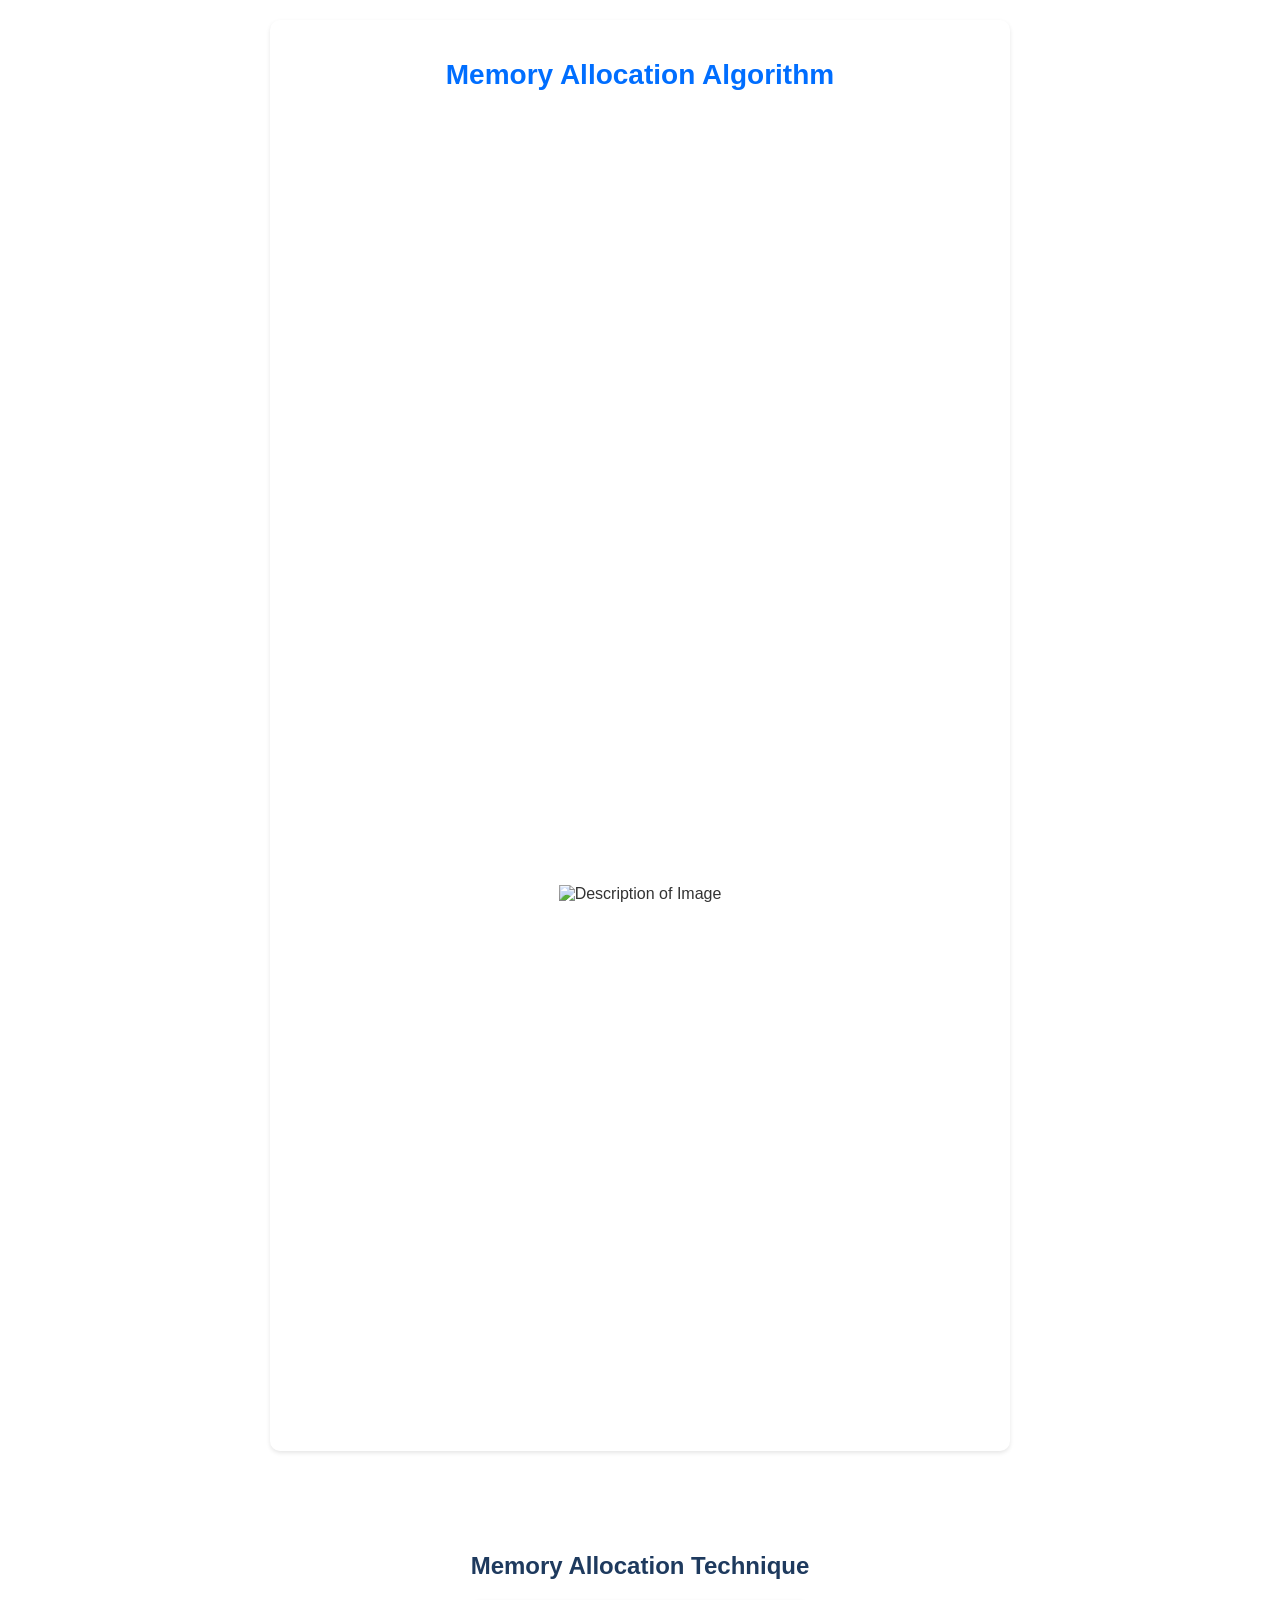
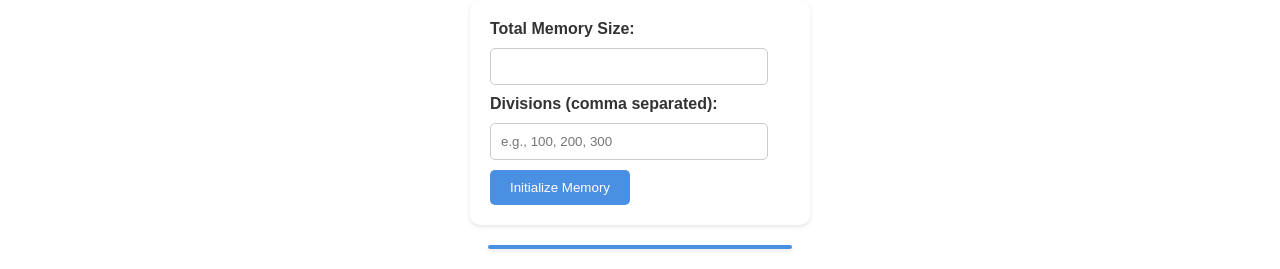
==== mem_all.html @ e00f2bf7 "Add files via upload" ====
<!DOCTYPE html>
<html lang="en">
<head>
    <meta charset="UTF-8">
    <meta name="viewport" content="width=device-width, initial-scale=1.0">
    <title>Kernel Memory Allocation</title>
    <style>
        body {
            font-family: 'Segoe UI', Tahoma, Geneva, Verdana, sans-serif;
            color: #333;
            display: flex;
            flex-direction: column;
            align-items: center;
            margin: 0;
            padding: 20px;
            background-size: cover; /* Cover the entire viewport */
            background-attachment: fixed; /* Fix the background */
            background-image: url('https://images.pexels.com/photos/1679719/pexels-photo-1679719.jpeg?auto=compress&cs=tinysrgb&w=1260&h=750&dpr=1'); 
        }
        h1 {
            font-size: 28px;
            color: #006eff;
            margin-bottom: 20px;
        }
        p {
            font-size: 16px;
            line-height: 1.6;
            color: #ffffff;
            margin-bottom: 20px;
        }
        .container {
            background-color: #ffffff2f;
            border-radius: 10px;
            box-shadow: 0 2px 4px rgba(0,0,0,0.1);
            padding: 20px;
            margin-bottom: 20px;
            width: 700px;
            max-width: 100%;
        }
        h2 {
            font-size: 24px;
            color: #1e3a5e;
            margin-bottom: 20px;
        }
        ul {
            list-style-type: disc;
            padding-left: 20px;
            color: #ffffff;
        }
        form {
            background-color: #fff;
            border-radius: 10px;
            box-shadow: 0 2px 4px rgba(0,0,0,0.1);
            padding: 20px;
            margin-bottom: 20px;
            width: 300px;
        }
        label {
            display: block;
            margin-bottom: 10px;
            font-weight: bold;
        }
        input[type="number"], input[type="text"] {
            width: calc(100% - 22px);
            padding: 10px;
            margin-bottom: 10px;
            border: 1px solid #ccc;
            border-radius: 5px;
            box-sizing: border-box;
        }
        button {
            background-color: #4a90e2;
            color: white;
            border: none;
            padding: 10px 20px;
            border-radius: 5px;
            cursor: pointer;
            transition: background-color 0.3s;
        }
        button:hover {
            background-color: #357abd;
        }
        .memory {
            display: flex;
            flex-direction: column;
            width: 300px;
            border: 2px solid #4a90e2;
            border-radius: 10px;
            overflow: hidden;
            background-color: #fff;
            box-shadow: 0 2px 4px rgba(0,0,0,0.1);
        }
        .partition {
            text-align: center;
            position: relative;
            padding: 10px 0;
            overflow: hidden;
            transition: background-color 0.3s, height 0.3s, transform 0.3s ease-in-out;
        }
        .allocated, .free {
            border-bottom: 1px solid #ccc;
        }
        .allocated {
            background-color: #8bc34a;
            color: #333;
        }
        .free {
            background-color: #e0e0e0;
            color: #555;
        }
        .highlight {
            background-color: #ffeb3b !important;
        }
    </style>
</head>
<body>
    <div class="container">
        <h1 style="text-align: center;">Memory Allocation Algorithm</h1>
        <p style="text-align: justify;">DragonflyBSD uses a algorithm for allocating kernel memory is known as slab allocation. It eliminates fragmentation caused by allocations and deallocations. This method is used to retain allocated memory that contains a data object of a certain type for reuse upon subsequent allocations of objects of the same type. In slab allocation, memory chunks suitable to fit data objects of a certain type or size are preallocated. The cache does not free the space immediately after use, although it keeps track of data which are required frequently so that whenever a request is made, the data will reach very fast.</p>
        <p>Two terms required are:</p>
        <ul>
            <li><strong>Slab</strong> – A slab is made up of one or more physically contiguous pages. The slab is the actual container of data associated with objects of the specific kind of the containing cache.</li>
            <li><strong>Cache</strong> – Cache represents a small amount of very fast memory. A cache consists of one or more slabs. There is a single cache for each unique kernel data structure.</li>
        </ul>
        <div style="display: flex; justify-content: center; align-items: center; height: 100vh;">
            <img src="https://media.geeksforgeeks.org/wp-content/cdn-uploads/12-3.jpg" alt="Description of Image" style="max-width: 100%; height: auto;">
          </div>
        <p style="font-family:Verdana, Geneva, Tahoma, sans-serif;">BUT THE SLAB ALLOCATION ALGORITHM IS MAINLY BASED ON FIRST-FIT ALGORIHTM SO LETS SEE ITS VISUAL IMPLEMENTATION OF FIRST-FIT</p>
    </div>
        <p style="font-family:Verdana, Geneva, Tahoma, sans-serif;">BUT THE SLAB ALLOCATION ALGORITHM IS MAINLY BASED ON FIRST-FIT ALGORIHTM SO LETS SEE ITS VISUAL IMPLEMENTATION OF FIRST-FIT</p>
    </div>

    <h2>Memory Allocation Technique</h2>

    <form id="memoryForm">
        <label for="memorySize">Total Memory Size:</label>
        <input type="number" id="memorySize" required>
        <br>
        <label for="divisions">Divisions (comma separated):</label>
        <input type="text" id="divisions" placeholder="e.g., 100, 200, 300" required>
        <br>
        <button type="submit">Initialize Memory</button>
    </form>

    <form id="allocationForm" style="display:none;">
        <label for="allocation">Allocate Memory Size:</label>
        <input type="number" id="allocation" placeholder="e.g., 50" required>
        <button type="submit">Allocate</button>
    </form>

    <button id="clearButton" style="display:none;">Clear Allocations</button>

    <div id="memoryContainer" class="memory"></div>

    <script>
        let partitions = [];

        document.getElementById('memoryForm').addEventListener('submit', function(event) {
            event.preventDefault();
            const memorySize = parseInt(document.getElementById('memorySize').value);
            const divisions = document.getElementById('divisions').value.split(',').map(Number);
            const memoryContainer = document.getElementById('memoryContainer');
            memoryContainer.innerHTML = '';

            partitions = divisions.map(size => ({
                size: size,
                allocated: false,
                allocatedSize: 0,
                element: null
            }));

            partitions.forEach(partition => {
                const div = document.createElement('div');
                div.className = 'partition free';
                div.style.height = (partition.size / memorySize) * 100 + '%';
                div.textContent = `Free: ${partition.size}`;
                memoryContainer.appendChild(div);
                partition.element = div;
            });

            document.getElementById('allocationForm').style.display = 'block';
            document.getElementById('clearButton').style.display = 'block';
        });

        document.getElementById('allocationForm').addEventListener('submit', function(event) {
            event.preventDefault();
            const request = parseInt(document.getElementById('allocation').value);
            document.getElementById('allocation').value = '';

            let allocated = false;
            partitions.forEach(partition => {
                if (!partition.allocated && partition.size >= request && !allocated) {
                    partition.allocated = true;
                    partition.allocatedSize = request;
                    const div = partition.element;
                    div.classList.remove('free');
                    div.classList.add('allocated');
                    const remainingSpace = partition.size - request;
                    div.textContent = `Allocated: ${request}, Free: ${remainingSpace}`;
                    div.style.transform = 'scale(1.1)';
                    setTimeout(() => {
                        div.style.transform = 'scale(1)';
                    }, 300);
                    allocated = true;
                }
            });

            if (!allocated) {
                alert(`Request of size ${request} could not be allocated`);
            }
        });

        document.getElementById('clearButton').addEventListener('click', function() {
            const memoryContainer = document.getElementById('memoryContainer');
            memoryContainer.innerHTML = '';
            document.getElementById('memoryForm').reset();
            document.getElementById('allocationForm').style.display = 'none';
            document.getElementById('clearButton').style.display = 'none';
        });
    </script>
</body>
</html>
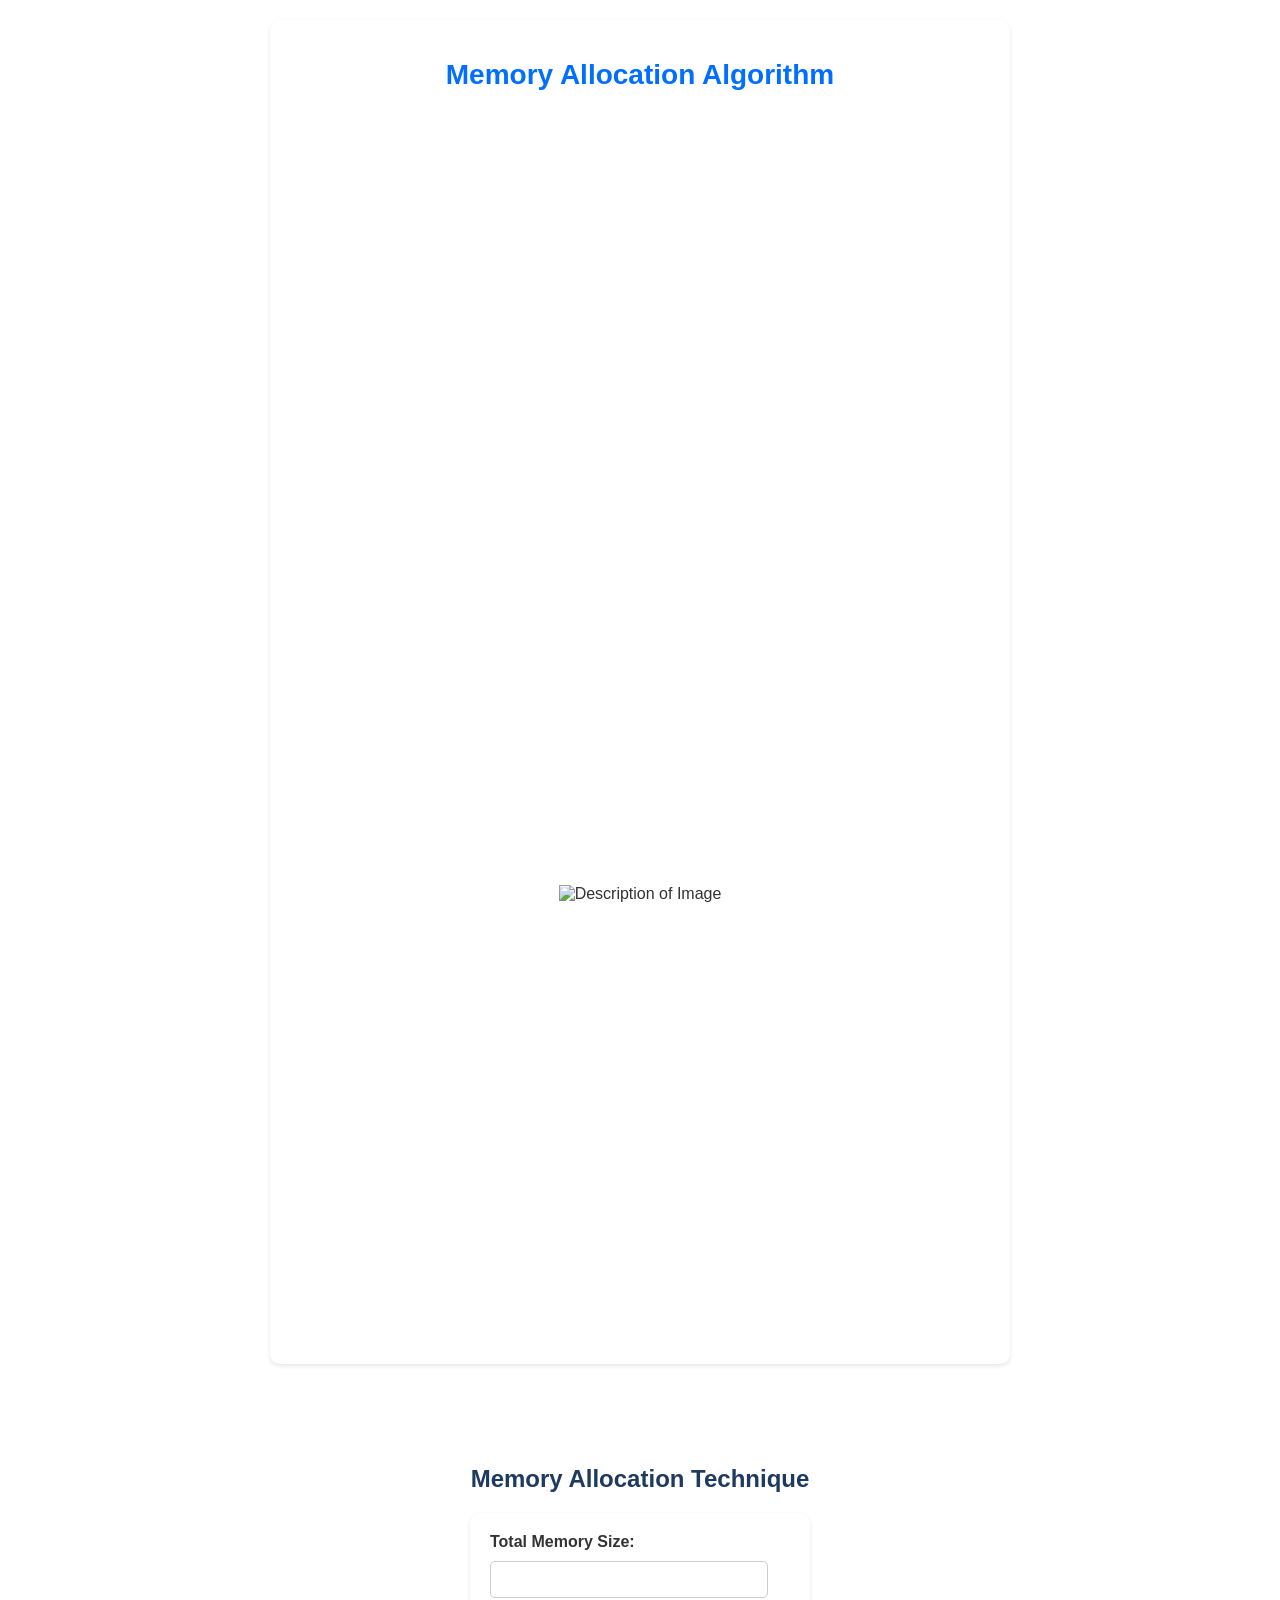
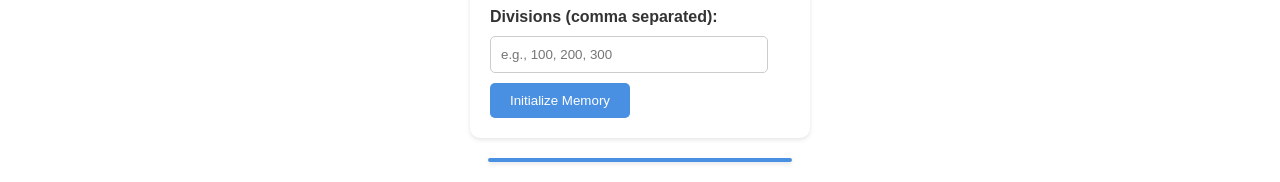
==== commit e4166265: "Update mem_all.html" ====
--- a/mem_all.html
+++ b/mem_all.html
@@ -125,7 +125,6 @@
         <div style="display: flex; justify-content: center; align-items: center; height: 100vh;">
             <img src="https://media.geeksforgeeks.org/wp-content/cdn-uploads/12-3.jpg" alt="Description of Image" style="max-width: 100%; height: auto;">
           </div>
-        <p style="font-family:Verdana, Geneva, Tahoma, sans-serif;">BUT THE SLAB ALLOCATION ALGORITHM IS MAINLY BASED ON FIRST-FIT ALGORIHTM SO LETS SEE ITS VISUAL IMPLEMENTATION OF FIRST-FIT</p>
     </div>
         <p style="font-family:Verdana, Geneva, Tahoma, sans-serif;">BUT THE SLAB ALLOCATION ALGORITHM IS MAINLY BASED ON FIRST-FIT ALGORIHTM SO LETS SEE ITS VISUAL IMPLEMENTATION OF FIRST-FIT</p>
     </div>
